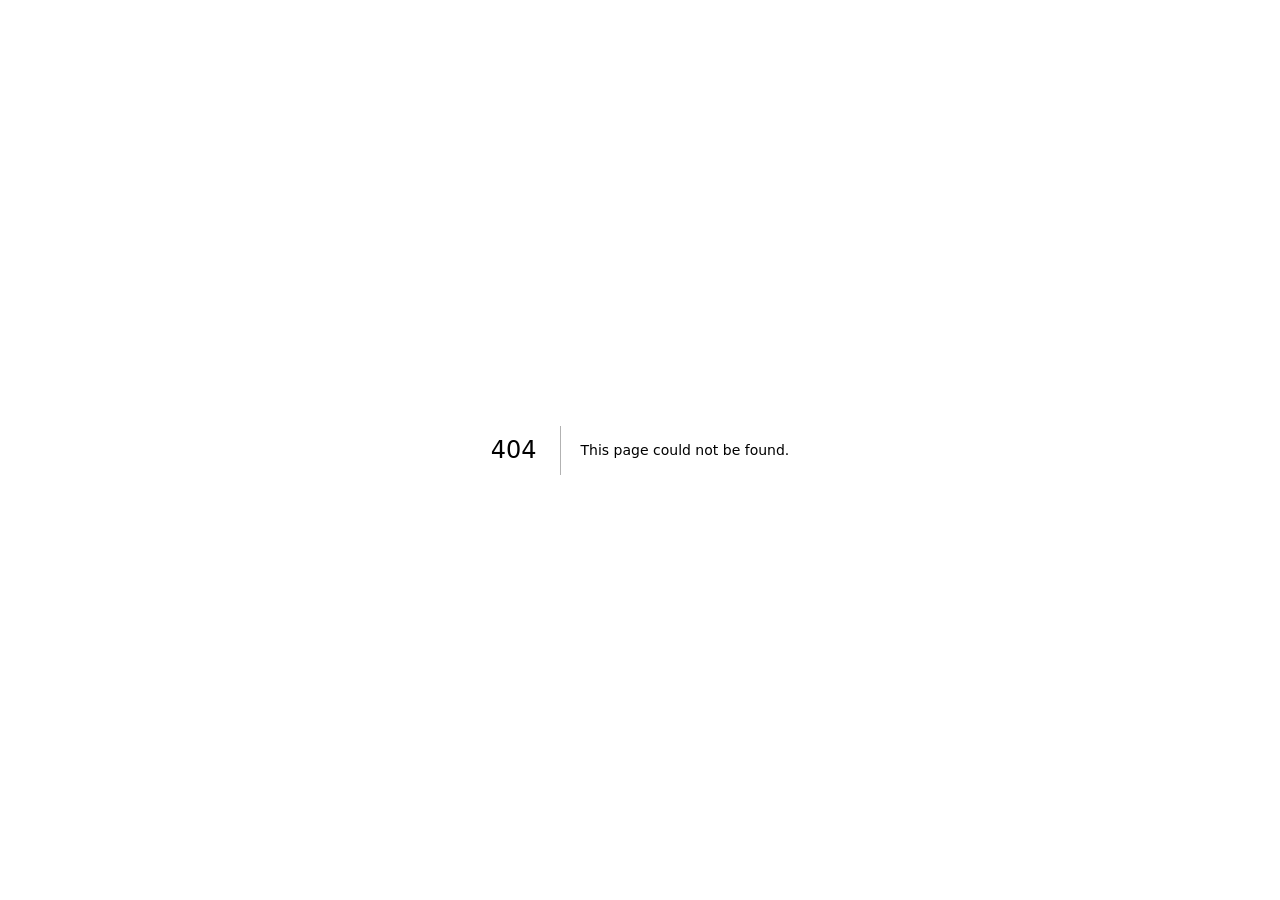
==== 404/index.html @ 146db7af "Update with latest local files" ====
<!DOCTYPE html><html lang="en"><head><meta charSet="utf-8"/><meta name="viewport" content="width=device-width, initial-scale=1"/><link rel="stylesheet" href="/Stremfigement/_next/static/css/5fe85c0b5ccdfb42.css" data-precedence="next"/><link rel="preload" as="script" fetchPriority="low" href="/Stremfigement/_next/static/chunks/webpack-3ef606d8f237e455.js"/><script src="/Stremfigement/_next/static/chunks/fd9d1056-53513055ec5194f6.js" async=""></script><script src="/Stremfigement/_next/static/chunks/117-e50ba868e0d6eaf2.js" async=""></script><script src="/Stremfigement/_next/static/chunks/main-app-dc619c10cba4a903.js" async=""></script><meta name="robots" content="noindex"/><title>404: This page could not be found.</title><title>Stremfigement - Stremio Configurator</title><meta name="description" content="Simplified Stremio addon configurator for Real-Debrid users"/><script src="/Stremfigement/_next/static/chunks/polyfills-42372ed130431b0a.js" noModule=""></script></head><body><div style="font-family:system-ui,&quot;Segoe UI&quot;,Roboto,Helvetica,Arial,sans-serif,&quot;Apple Color Emoji&quot;,&quot;Segoe UI Emoji&quot;;height:100vh;text-align:center;display:flex;flex-direction:column;align-items:center;justify-content:center"><div><style>body{color:#000;background:#fff;margin:0}.next-error-h1{border-right:1px solid rgba(0,0,0,.3)}@media (prefers-color-scheme:dark){body{color:#fff;background:#000}.next-error-h1{border-right:1px solid rgba(255,255,255,.3)}}</style><h1 class="next-error-h1" style="display:inline-block;margin:0 20px 0 0;padding:0 23px 0 0;font-size:24px;font-weight:500;vertical-align:top;line-height:49px">404</h1><div style="display:inline-block"><h2 style="font-size:14px;font-weight:400;line-height:49px;margin:0">This page could not be found.</h2></div></div></div><script src="/Stremfigement/_next/static/chunks/webpack-3ef606d8f237e455.js" async=""></script><script>(self.__next_f=self.__next_f||[]).push([0]);self.__next_f.push([2,null])</script><script>self.__next_f.push([1,"1:HL[\"/Stremfigement/_next/static/css/5fe85c0b5ccdfb42.css\",\"style\"]\n"])</script><script>self.__next_f.push([1,"2:I[2846,[],\"\"]\n4:I[4707,[],\"\"]\n5:I[6423,[],\"\"]\nb:I[1060,[],\"\"]\n6:{\"fontFamily\":\"system-ui,\\\"Segoe UI\\\",Roboto,Helvetica,Arial,sans-serif,\\\"Apple Color Emoji\\\",\\\"Segoe UI Emoji\\\"\",\"height\":\"100vh\",\"textAlign\":\"center\",\"display\":\"flex\",\"flexDirection\":\"column\",\"alignItems\":\"center\",\"justifyContent\":\"center\"}\n7:{\"display\":\"inline-block\",\"margin\":\"0 20px 0 0\",\"padding\":\"0 23px 0 0\",\"fontSize\":24,\"fontWeight\":500,\"verticalAlign\":\"top\",\"lineHeight\":\"49px\"}\n8:{\"display\":\"inline-block\"}\n9:{\"fontSize\":14,\"fontWeight\":400,\"lineHeight\":\"49px\",\"margin\":0}\nc:[]\n"])</script><script>self.__next_f.push([1,"0:[\"$\",\"$L2\",null,{\"buildId\":\"l8xZJnKHfRcDU-3dOs-cS\",\"assetPrefix\":\"/Stremfigement\",\"urlParts\":[\"\",\"_not-found\",\"\"],\"initialTree\":[\"\",{\"children\":[\"/_not-found\",{\"children\":[\"__PAGE__\",{}]}]},\"$undefined\",\"$undefined\",true],\"initialSeedData\":[\"\",{\"children\":[\"/_not-found\",{\"children\":[\"__PAGE__\",{},[[\"$L3\",[[\"$\",\"title\",null,{\"children\":\"404: This page could not be found.\"}],[\"$\",\"div\",null,{\"style\":{\"fontFamily\":\"system-ui,\\\"Segoe UI\\\",Roboto,Helvetica,Arial,sans-serif,\\\"Apple Color Emoji\\\",\\\"Segoe UI Emoji\\\"\",\"height\":\"100vh\",\"textAlign\":\"center\",\"display\":\"flex\",\"flexDirection\":\"column\",\"alignItems\":\"center\",\"justifyContent\":\"center\"},\"children\":[\"$\",\"div\",null,{\"children\":[[\"$\",\"style\",null,{\"dangerouslySetInnerHTML\":{\"__html\":\"body{color:#000;background:#fff;margin:0}.next-error-h1{border-right:1px solid rgba(0,0,0,.3)}@media (prefers-color-scheme:dark){body{color:#fff;background:#000}.next-error-h1{border-right:1px solid rgba(255,255,255,.3)}}\"}}],[\"$\",\"h1\",null,{\"className\":\"next-error-h1\",\"style\":{\"display\":\"inline-block\",\"margin\":\"0 20px 0 0\",\"padding\":\"0 23px 0 0\",\"fontSize\":24,\"fontWeight\":500,\"verticalAlign\":\"top\",\"lineHeight\":\"49px\"},\"children\":\"404\"}],[\"$\",\"div\",null,{\"style\":{\"display\":\"inline-block\"},\"children\":[\"$\",\"h2\",null,{\"style\":{\"fontSize\":14,\"fontWeight\":400,\"lineHeight\":\"49px\",\"margin\":0},\"children\":\"This page could not be found.\"}]}]]}]}]],null],null],null]},[null,[\"$\",\"$L4\",null,{\"parallelRouterKey\":\"children\",\"segmentPath\":[\"children\",\"/_not-found\",\"children\"],\"error\":\"$undefined\",\"errorStyles\":\"$undefined\",\"errorScripts\":\"$undefined\",\"template\":[\"$\",\"$L5\",null,{}],\"templateStyles\":\"$undefined\",\"templateScripts\":\"$undefined\",\"notFound\":\"$undefined\",\"notFoundStyles\":\"$undefined\"}]],null]},[[[[\"$\",\"link\",\"0\",{\"rel\":\"stylesheet\",\"href\":\"/Stremfigement/_next/static/css/5fe85c0b5ccdfb42.css\",\"precedence\":\"next\",\"crossOrigin\":\"$undefined\"}]],[\"$\",\"html\",null,{\"lang\":\"en\",\"children\":[\"$\",\"body\",null,{\"children\":[\"$\",\"$L4\",null,{\"parallelRouterKey\":\"children\",\"segmentPath\":[\"children\"],\"error\":\"$undefined\",\"errorStyles\":\"$undefined\",\"errorScripts\":\"$undefined\",\"template\":[\"$\",\"$L5\",null,{}],\"templateStyles\":\"$undefined\",\"templateScripts\":\"$undefined\",\"notFound\":[[\"$\",\"title\",null,{\"children\":\"404: This page could not be found.\"}],[\"$\",\"div\",null,{\"style\":\"$6\",\"children\":[\"$\",\"div\",null,{\"children\":[[\"$\",\"style\",null,{\"dangerouslySetInnerHTML\":{\"__html\":\"body{color:#000;background:#fff;margin:0}.next-error-h1{border-right:1px solid rgba(0,0,0,.3)}@media (prefers-color-scheme:dark){body{color:#fff;background:#000}.next-error-h1{border-right:1px solid rgba(255,255,255,.3)}}\"}}],[\"$\",\"h1\",null,{\"className\":\"next-error-h1\",\"style\":\"$7\",\"children\":\"404\"}],[\"$\",\"div\",null,{\"style\":\"$8\",\"children\":[\"$\",\"h2\",null,{\"style\":\"$9\",\"children\":\"This page could not be found.\"}]}]]}]}]],\"notFoundStyles\":[]}]}]}]],null],null],\"couldBeIntercepted\":false,\"initialHead\":[[\"$\",\"meta\",null,{\"name\":\"robots\",\"content\":\"noindex\"}],\"$La\"],\"globalErrorComponent\":\"$b\",\"missingSlots\":\"$Wc\"}]\n"])</script><script>self.__next_f.push([1,"a:[[\"$\",\"meta\",\"0\",{\"name\":\"viewport\",\"content\":\"width=device-width, initial-scale=1\"}],[\"$\",\"meta\",\"1\",{\"charSet\":\"utf-8\"}],[\"$\",\"title\",\"2\",{\"children\":\"Stremfigement - Stremio Configurator\"}],[\"$\",\"meta\",\"3\",{\"name\":\"description\",\"content\":\"Simplified Stremio addon configurator for Real-Debrid users\"}]]\n3:null\n"])</script></body></html>
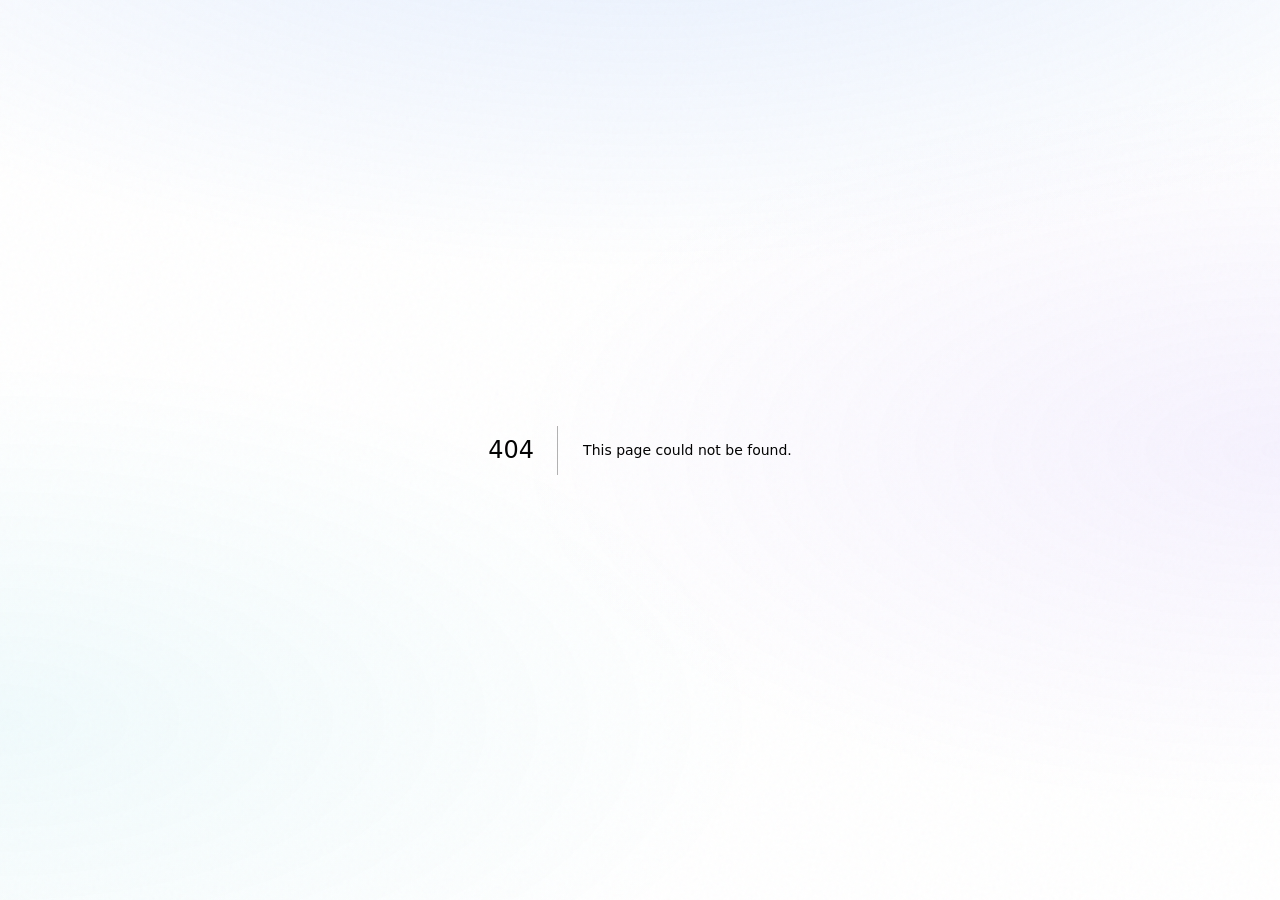
==== commit 3f0343e4: "Fix HTML encoding in 404 error page" ====
--- a/404/index.html
+++ b/404/index.html
@@ -1 +1,98 @@
-<!DOCTYPE html><html lang="en"><head><meta charSet="utf-8"/><meta name="viewport" content="width=device-width, initial-scale=1"/><link rel="stylesheet" href="/Stremfigement/_next/static/css/5fe85c0b5ccdfb42.css" data-precedence="next"/><link rel="preload" as="script" fetchPriority="low" href="/Stremfigement/_next/static/chunks/webpack-3ef606d8f237e455.js"/><script src="/Stremfigement/_next/static/chunks/fd9d1056-53513055ec5194f6.js" async=""></script><script src="/Stremfigement/_next/static/chunks/117-e50ba868e0d6eaf2.js" async=""></script><script src="/Stremfigement/_next/static/chunks/main-app-dc619c10cba4a903.js" async=""></script><meta name="robots" content="noindex"/><title>404: This page could not be found.</title><title>Stremfigement - Stremio Configurator</title><meta name="description" content="Simplified Stremio addon configurator for Real-Debrid users"/><script src="/Stremfigement/_next/static/chunks/polyfills-42372ed130431b0a.js" noModule=""></script></head><body><div style="font-family:system-ui,&quot;Segoe UI&quot;,Roboto,Helvetica,Arial,sans-serif,&quot;Apple Color Emoji&quot;,&quot;Segoe UI Emoji&quot;;height:100vh;text-align:center;display:flex;flex-direction:column;align-items:center;justify-content:center"><div><style>body{color:#000;background:#fff;margin:0}.next-error-h1{border-right:1px solid rgba(0,0,0,.3)}@media (prefers-color-scheme:dark){body{color:#fff;background:#000}.next-error-h1{border-right:1px solid rgba(255,255,255,.3)}}</style><h1 class="next-error-h1" style="display:inline-block;margin:0 20px 0 0;padding:0 23px 0 0;font-size:24px;font-weight:500;vertical-align:top;line-height:49px">404</h1><div style="display:inline-block"><h2 style="font-size:14px;font-weight:400;line-height:49px;margin:0">This page could not be found.</h2></div></div></div><script src="/Stremfigement/_next/static/chunks/webpack-3ef606d8f237e455.js" async=""></script><script>(self.__next_f=self.__next_f||[]).push([0]);self.__next_f.push([2,null])</script><script>self.__next_f.push([1,"1:HL[\"/Stremfigement/_next/static/css/5fe85c0b5ccdfb42.css\",\"style\"]\n"])</script><script>self.__next_f.push([1,"2:I[2846,[],\"\"]\n4:I[4707,[],\"\"]\n5:I[6423,[],\"\"]\nb:I[1060,[],\"\"]\n6:{\"fontFamily\":\"system-ui,\\\"Segoe UI\\\",Roboto,Helvetica,Arial,sans-serif,\\\"Apple Color Emoji\\\",\\\"Segoe UI Emoji\\\"\",\"height\":\"100vh\",\"textAlign\":\"center\",\"display\":\"flex\",\"flexDirection\":\"column\",\"alignItems\":\"center\",\"justifyContent\":\"center\"}\n7:{\"display\":\"inline-block\",\"margin\":\"0 20px 0 0\",\"padding\":\"0 23px 0 0\",\"fontSize\":24,\"fontWeight\":500,\"verticalAlign\":\"top\",\"lineHeight\":\"49px\"}\n8:{\"display\":\"inline-block\"}\n9:{\"fontSize\":14,\"fontWeight\":400,\"lineHeight\":\"49px\",\"margin\":0}\nc:[]\n"])</script><script>self.__next_f.push([1,"0:[\"$\",\"$L2\",null,{\"buildId\":\"l8xZJnKHfRcDU-3dOs-cS\",\"assetPrefix\":\"/Stremfigement\",\"urlParts\":[\"\",\"_not-found\",\"\"],\"initialTree\":[\"\",{\"children\":[\"/_not-found\",{\"children\":[\"__PAGE__\",{}]}]},\"$undefined\",\"$undefined\",true],\"initialSeedData\":[\"\",{\"children\":[\"/_not-found\",{\"children\":[\"__PAGE__\",{},[[\"$L3\",[[\"$\",\"title\",null,{\"children\":\"404: This page could not be found.\"}],[\"$\",\"div\",null,{\"style\":{\"fontFamily\":\"system-ui,\\\"Segoe UI\\\",Roboto,Helvetica,Arial,sans-serif,\\\"Apple Color Emoji\\\",\\\"Segoe UI Emoji\\\"\",\"height\":\"100vh\",\"textAlign\":\"center\",\"display\":\"flex\",\"flexDirection\":\"column\",\"alignItems\":\"center\",\"justifyContent\":\"center\"},\"children\":[\"$\",\"div\",null,{\"children\":[[\"$\",\"style\",null,{\"dangerouslySetInnerHTML\":{\"__html\":\"body{color:#000;background:#fff;margin:0}.next-error-h1{border-right:1px solid rgba(0,0,0,.3)}@media (prefers-color-scheme:dark){body{color:#fff;background:#000}.next-error-h1{border-right:1px solid rgba(255,255,255,.3)}}\"}}],[\"$\",\"h1\",null,{\"className\":\"next-error-h1\",\"style\":{\"display\":\"inline-block\",\"margin\":\"0 20px 0 0\",\"padding\":\"0 23px 0 0\",\"fontSize\":24,\"fontWeight\":500,\"verticalAlign\":\"top\",\"lineHeight\":\"49px\"},\"children\":\"404\"}],[\"$\",\"div\",null,{\"style\":{\"display\":\"inline-block\"},\"children\":[\"$\",\"h2\",null,{\"style\":{\"fontSize\":14,\"fontWeight\":400,\"lineHeight\":\"49px\",\"margin\":0},\"children\":\"This page could not be found.\"}]}]]}]}]],null],null],null]},[null,[\"$\",\"$L4\",null,{\"parallelRouterKey\":\"children\",\"segmentPath\":[\"children\",\"/_not-found\",\"children\"],\"error\":\"$undefined\",\"errorStyles\":\"$undefined\",\"errorScripts\":\"$undefined\",\"template\":[\"$\",\"$L5\",null,{}],\"templateStyles\":\"$undefined\",\"templateScripts\":\"$undefined\",\"notFound\":\"$undefined\",\"notFoundStyles\":\"$undefined\"}]],null]},[[[[\"$\",\"link\",\"0\",{\"rel\":\"stylesheet\",\"href\":\"/Stremfigement/_next/static/css/5fe85c0b5ccdfb42.css\",\"precedence\":\"next\",\"crossOrigin\":\"$undefined\"}]],[\"$\",\"html\",null,{\"lang\":\"en\",\"children\":[\"$\",\"body\",null,{\"children\":[\"$\",\"$L4\",null,{\"parallelRouterKey\":\"children\",\"segmentPath\":[\"children\"],\"error\":\"$undefined\",\"errorStyles\":\"$undefined\",\"errorScripts\":\"$undefined\",\"template\":[\"$\",\"$L5\",null,{}],\"templateStyles\":\"$undefined\",\"templateScripts\":\"$undefined\",\"notFound\":[[\"$\",\"title\",null,{\"children\":\"404: This page could not be found.\"}],[\"$\",\"div\",null,{\"style\":\"$6\",\"children\":[\"$\",\"div\",null,{\"children\":[[\"$\",\"style\",null,{\"dangerouslySetInnerHTML\":{\"__html\":\"body{color:#000;background:#fff;margin:0}.next-error-h1{border-right:1px solid rgba(0,0,0,.3)}@media (prefers-color-scheme:dark){body{color:#fff;background:#000}.next-error-h1{border-right:1px solid rgba(255,255,255,.3)}}\"}}],[\"$\",\"h1\",null,{\"className\":\"next-error-h1\",\"style\":\"$7\",\"children\":\"404\"}],[\"$\",\"div\",null,{\"style\":\"$8\",\"children\":[\"$\",\"h2\",null,{\"style\":\"$9\",\"children\":\"This page could not be found.\"}]}]]}]}]],\"notFoundStyles\":[]}]}]}]],null],null],\"couldBeIntercepted\":false,\"initialHead\":[[\"$\",\"meta\",null,{\"name\":\"robots\",\"content\":\"noindex\"}],\"$La\"],\"globalErrorComponent\":\"$b\",\"missingSlots\":\"$Wc\"}]\n"])</script><script>self.__next_f.push([1,"a:[[\"$\",\"meta\",\"0\",{\"name\":\"viewport\",\"content\":\"width=device-width, initial-scale=1\"}],[\"$\",\"meta\",\"1\",{\"charSet\":\"utf-8\"}],[\"$\",\"title\",\"2\",{\"children\":\"Stremfigement - Stremio Configurator\"}],[\"$\",\"meta\",\"3\",{\"name\":\"description\",\"content\":\"Simplified Stremio addon configurator for Real-Debrid users\"}]]\n3:null\n"])</script></body></html>+<!doctype html>
+<html lang="en">
+    <head>
+        <meta charset="utf-8" />
+        <meta name="viewport" content="width=device-width, initial-scale=1" />
+        <link rel="stylesheet" href="/_next/static/css/5fe85c0b5ccdfb42.css" data-precedence="next" />
+        <link rel="preload" as="script" fetchpriority="low" href="/_next/static/chunks/webpack-3ef606d8f237e455.js" />
+        <script src="/_next/static/chunks/fd9d1056-53513055ec5194f6.js" async=""></script>
+        <script src="/_next/static/chunks/117-e50ba868e0d6eaf2.js" async=""></script>
+        <script src="/_next/static/chunks/main-app-dc619c10cba4a903.js" async=""></script>
+        <meta name="robots" content="noindex" />
+        <title>404: This page could not be found.</title>
+        <title>Stremfigement - Stremio Configurator</title>
+        <meta name="description" content="Simplified Stremio addon configurator for Real-Debrid users" />
+        <script src="/_next/static/chunks/polyfills-42372ed130431b0a.js" nomodule=""></script>
+    </head>
+    <body>
+        <div
+            style="
+                font-family: system-ui, &quot;Segoe UI&quot;, Roboto, Helvetica, Arial, sans-serif,
+                    &quot;Apple Color Emoji&quot;, &quot;Segoe UI Emoji&quot;;
+                height: 100vh;
+                text-align: center;
+                display: flex;
+                flex-direction: column;
+                align-items: center;
+                justify-content: center;
+            "
+        >
+            <div>
+                <style>
+                    body {
+                        color: #000;
+                        background: #fff;
+                        margin: 0;
+                    }
+                    .next-error-h1 {
+                        border-right: 1px solid rgba(0, 0, 0, 0.3);
+                    }
+                    @media (prefers-color-scheme: dark) {
+                        body {
+                            color: #fff;
+                            background: #000;
+                        }
+                        .next-error-h1 {
+                            border-right: 1px solid rgba(255, 255, 255, 0.3);
+                        }
+                    }
+                </style>
+                <h1
+                    class="next-error-h1"
+                    style="
+                        display: inline-block;
+                        margin: 0 20px 0 0;
+                        padding: 0 23px 0 0;
+                        font-size: 24px;
+                        font-weight: 500;
+                        vertical-align: top;
+                        line-height: 49px;
+                    "
+                >
+                    404
+                </h1>
+                <div style="display: inline-block">
+                    <h2 style="font-size: 14px; font-weight: 400; line-height: 49px; margin: 0">
+                        This page could not be found.
+                    </h2>
+                </div>
+            </div>
+        </div>
+        <script src="/_next/static/chunks/webpack-3ef606d8f237e455.js" async=""></script>
+        <script>
+            (self.__next_f = self.__next_f || []).push([0]);
+            self.__next_f.push([2, null]);
+        </script>
+        <script>
+            self.__next_f.push([1, '1:HL["/_next/static/css/5fe85c0b5ccdfb42.css","style"]\n']);
+        </script>
+        <script>
+            self.__next_f.push([
+                1,
+                '2:I[2846,[],""]\n4:I[4707,[],""]\n5:I[6423,[],""]\nb:I[1060,[],""]\n6:{"fontFamily":"system-ui,\\"Segoe UI\\",Roboto,Helvetica,Arial,sans-serif,\\"Apple Color Emoji\\",\\"Segoe UI Emoji\\"","height":"100vh","textAlign":"center","display":"flex","flexDirection":"column","alignItems":"center","justifyContent":"center"}\n7:{"display":"inline-block","margin":"0 20px 0 0","padding":"0 23px 0 0","fontSize":24,"fontWeight":500,"verticalAlign":"top","lineHeight":"49px"}\n8:{"display":"inline-block"}\n9:{"fontSize":14,"fontWeight":400,"lineHeight":"49px","margin":0}\nc:[]\n',
+            ]);
+        </script>
+        <script>
+            self.__next_f.push([
+                1,
+                '0:["$","$L2",null,{"buildId":"l8xZJnKHfRcDU-3dOs-cS","assetPrefix":"","urlParts":["","_not-found",""],"initialTree":["",{"children":["/_not-found",{"children":["__PAGE__",{}]}]},"$undefined","$undefined",true],"initialSeedData":["",{"children":["/_not-found",{"children":["__PAGE__",{},[["$L3",[["$","title",null,{"children":"404: This page could not be found."}],["$","div",null,{"style":{"fontFamily":"system-ui,\\"Segoe UI\\",Roboto,Helvetica,Arial,sans-serif,\\"Apple Color Emoji\\",\\"Segoe UI Emoji\\"","height":"100vh","textAlign":"center","display":"flex","flexDirection":"column","alignItems":"center","justifyContent":"center"},"children":["$","div",null,{"children":[["$","style",null,{"dangerouslySetInnerHTML":{"__html":"body{color:#000;background:#fff;margin:0}.next-error-h1{border-right:1px solid rgba(0,0,0,.3)}@media (prefers-color-scheme:dark){body{color:#fff;background:#000}.next-error-h1{border-right:1px solid rgba(255,255,255,.3)}}"}}],["$","h1",null,{"className":"next-error-h1","style":{"display":"inline-block","margin":"0 20px 0 0","padding":"0 23px 0 0","fontSize":24,"fontWeight":500,"verticalAlign":"top","lineHeight":"49px"},"children":"404"}],["$","div",null,{"style":{"display":"inline-block"},"children":["$","h2",null,{"style":{"fontSize":14,"fontWeight":400,"lineHeight":"49px","margin":0},"children":"This page could not be found."}]}]]}]}]],null],null],null]},[null,["$","$L4",null,{"parallelRouterKey":"children","segmentPath":["children","/_not-found","children"],"error":"$undefined","errorStyles":"$undefined","errorScripts":"$undefined","template":["$","$L5",null,{}],"templateStyles":"$undefined","templateScripts":"$undefined","notFound":"$undefined","notFoundStyles":"$undefined"}]],null]},[[[["$","link","0",{"rel":"stylesheet","href":"/_next/static/css/5fe85c0b5ccdfb42.css","precedence":"next","crossOrigin":"$undefined"}]],["$","html",null,{"lang":"en","children":["$","body",null,{"children":["$","$L4",null,{"parallelRouterKey":"children","segmentPath":["children"],"error":"$undefined","errorStyles":"$undefined","errorScripts":"$undefined","template":["$","$L5",null,{}],"templateStyles":"$undefined","templateScripts":"$undefined","notFound":[["$","title",null,{"children":"404: This page could not be found."}],["$","div",null,{"style":"$6","children":["$","div",null,{"children":[["$","style",null,{"dangerouslySetInnerHTML":{"__html":"body{color:#000;background:#fff;margin:0}.next-error-h1{border-right:1px solid rgba(0,0,0,.3)}@media (prefers-color-scheme:dark){body{color:#fff;background:#000}.next-error-h1{border-right:1px solid rgba(255,255,255,.3)}}"}}],["$","h1",null,{"className":"next-error-h1","style":"$7","children":"404"}],["$","div",null,{"style":"$8","children":["$","h2",null,{"style":"$9","children":"This page could not be found."}]}]]}]}]],"notFoundStyles":[]}]}]}]],null],null],"couldBeIntercepted":false,"initialHead":[["$","meta",null,{"name":"robots","content":"noindex"}],"$La"],"globalErrorComponent":"$b","missingSlots":"$Wc"}]\n',
+            ]);
+        </script>
+        <script>
+            self.__next_f.push([
+                1,
+                'a:[["$","meta","0",{"name":"viewport","content":"width=device-width, initial-scale=1"}],["$","meta","1",{"charSet":"utf-8"}],["$","title","2",{"children":"Stremfigement - Stremio Configurator"}],["$","meta","3",{"name":"description","content":"Simplified Stremio addon configurator for Real-Debrid users"}]]\n3:null\n',
+            ]);
+        </script>
+    </body>
+</html>
--- a/_next/static/css/5fe85c0b5ccdfb42.css
+++ b/_next/static/css/5fe85c0b5ccdfb42.css
@@ -0,0 +1,5 @@
+@import url("https://fonts.googleapis.com/css2?family=Outfit:wght@300;400;500;600;700&family=JetBrains+Mono:wght@400;500&display=swap");*,:after,:before{--tw-border-spacing-x:0;--tw-border-spacing-y:0;--tw-translate-x:0;--tw-translate-y:0;--tw-rotate:0;--tw-skew-x:0;--tw-skew-y:0;--tw-scale-x:1;--tw-scale-y:1;--tw-pan-x: ;--tw-pan-y: ;--tw-pinch-zoom: ;--tw-scroll-snap-strictness:proximity;--tw-gradient-from-position: ;--tw-gradient-via-position: ;--tw-gradient-to-position: ;--tw-ordinal: ;--tw-slashed-zero: ;--tw-numeric-figure: ;--tw-numeric-spacing: ;--tw-numeric-fraction: ;--tw-ring-inset: ;--tw-ring-offset-width:0px;--tw-ring-offset-color:#fff;--tw-ring-color:rgba(59,130,246,.5);--tw-ring-offset-shadow:0 0 #0000;--tw-ring-shadow:0 0 #0000;--tw-shadow:0 0 #0000;--tw-shadow-colored:0 0 #0000;--tw-blur: ;--tw-brightness: ;--tw-contrast: ;--tw-grayscale: ;--tw-hue-rotate: ;--tw-invert: ;--tw-saturate: ;--tw-sepia: ;--tw-drop-shadow: ;--tw-backdrop-blur: ;--tw-backdrop-brightness: ;--tw-backdrop-contrast: ;--tw-backdrop-grayscale: ;--tw-backdrop-hue-rotate: ;--tw-backdrop-invert: ;--tw-backdrop-opacity: ;--tw-backdrop-saturate: ;--tw-backdrop-sepia: ;--tw-contain-size: ;--tw-contain-layout: ;--tw-contain-paint: ;--tw-contain-style: }::backdrop{--tw-border-spacing-x:0;--tw-border-spacing-y:0;--tw-translate-x:0;--tw-translate-y:0;--tw-rotate:0;--tw-skew-x:0;--tw-skew-y:0;--tw-scale-x:1;--tw-scale-y:1;--tw-pan-x: ;--tw-pan-y: ;--tw-pinch-zoom: ;--tw-scroll-snap-strictness:proximity;--tw-gradient-from-position: ;--tw-gradient-via-position: ;--tw-gradient-to-position: ;--tw-ordinal: ;--tw-slashed-zero: ;--tw-numeric-figure: ;--tw-numeric-spacing: ;--tw-numeric-fraction: ;--tw-ring-inset: ;--tw-ring-offset-width:0px;--tw-ring-offset-color:#fff;--tw-ring-color:rgba(59,130,246,.5);--tw-ring-offset-shadow:0 0 #0000;--tw-ring-shadow:0 0 #0000;--tw-shadow:0 0 #0000;--tw-shadow-colored:0 0 #0000;--tw-blur: ;--tw-brightness: ;--tw-contrast: ;--tw-grayscale: ;--tw-hue-rotate: ;--tw-invert: ;--tw-saturate: ;--tw-sepia: ;--tw-drop-shadow: ;--tw-backdrop-blur: ;--tw-backdrop-brightness: ;--tw-backdrop-contrast: ;--tw-backdrop-grayscale: ;--tw-backdrop-hue-rotate: ;--tw-backdrop-invert: ;--tw-backdrop-opacity: ;--tw-backdrop-saturate: ;--tw-backdrop-sepia: ;--tw-contain-size: ;--tw-contain-layout: ;--tw-contain-paint: ;--tw-contain-style: }
+
+/*
+! tailwindcss v3.4.19 | MIT License | https://tailwindcss.com
+*/*,:after,:before{box-sizing:border-box;border:0 solid #e5e7eb}:after,:before{--tw-content:""}:host,html{line-height:1.5;-webkit-text-size-adjust:100%;-moz-tab-size:4;-o-tab-size:4;tab-size:4;font-family:Outfit,-apple-system,BlinkMacSystemFont,sans-serif;font-feature-settings:normal;font-variation-settings:normal;-webkit-tap-highlight-color:transparent}body{margin:0;line-height:inherit}hr{height:0;color:inherit;border-top-width:1px}abbr:where([title]){-webkit-text-decoration:underline dotted;text-decoration:underline dotted}h1,h2,h3,h4,h5,h6{font-size:inherit;font-weight:inherit}a{color:inherit;text-decoration:inherit}b,strong{font-weight:bolder}code,kbd,pre,samp{font-family:JetBrains Mono,monospace;font-feature-settings:normal;font-variation-settings:normal;font-size:1em}small{font-size:80%}sub,sup{font-size:75%;line-height:0;position:relative;vertical-align:baseline}sub{bottom:-.25em}sup{top:-.5em}table{text-indent:0;border-color:inherit;border-collapse:collapse}button,input,optgroup,select,textarea{font-family:inherit;font-feature-settings:inherit;font-variation-settings:inherit;font-size:100%;font-weight:inherit;line-height:inherit;letter-spacing:inherit;color:inherit;margin:0;padding:0}button,select{text-transform:none}button,input:where([type=button]),input:where([type=reset]),input:where([type=submit]){-webkit-appearance:button;background-color:transparent;background-image:none}:-moz-focusring{outline:auto}:-moz-ui-invalid{box-shadow:none}progress{vertical-align:baseline}::-webkit-inner-spin-button,::-webkit-outer-spin-button{height:auto}[type=search]{-webkit-appearance:textfield;outline-offset:-2px}::-webkit-search-decoration{-webkit-appearance:none}::-webkit-file-upload-button{-webkit-appearance:button;font:inherit}summary{display:list-item}blockquote,dd,dl,figure,h1,h2,h3,h4,h5,h6,hr,p,pre{margin:0}fieldset{margin:0}fieldset,legend{padding:0}menu,ol,ul{list-style:none;margin:0;padding:0}dialog{padding:0}textarea{resize:vertical}input::-moz-placeholder,textarea::-moz-placeholder{opacity:1;color:#9ca3af}input::placeholder,textarea::placeholder{opacity:1;color:#9ca3af}[role=button],button{cursor:pointer}:disabled{cursor:default}audio,canvas,embed,iframe,img,object,svg,video{display:block;vertical-align:middle}img,video{max-width:100%;height:auto}[hidden]:where(:not([hidden=until-found])){display:none}.fixed{position:fixed}.absolute{position:absolute}.relative{position:relative}.sticky{position:sticky}.inset-0{inset:0}.left-1{left:.25rem}.left-6{left:1.5rem}.right-0{right:0}.right-\[384px\]{right:384px}.top-0{top:0}.top-1{top:.25rem}.top-1\/2{top:50%}.z-30{z-index:30}.z-40{z-index:40}.z-50{z-index:50}.mx-auto{margin-left:auto;margin-right:auto}.mb-1{margin-bottom:.25rem}.mb-2{margin-bottom:.5rem}.mb-3{margin-bottom:.75rem}.mb-4{margin-bottom:1rem}.mb-5{margin-bottom:1.25rem}.mt-0{margin-top:0}.mt-0\.5{margin-top:.125rem}.mt-1\.5{margin-top:.375rem}.mt-4{margin-top:1rem}.block{display:block}.flex{display:flex}.inline-flex{display:inline-flex}.grid{display:grid}.h-0{height:0}.h-10{height:2.5rem}.h-2{height:.5rem}.h-3{height:.75rem}.h-3\.5{height:.875rem}.h-4{height:1rem}.h-5{height:1.25rem}.h-6{height:1.5rem}.h-7{height:1.75rem}.h-8{height:2rem}.h-full{height:100%}.min-h-screen{min-height:100vh}.w-10{width:2.5rem}.w-12{width:3rem}.w-2{width:.5rem}.w-3{width:.75rem}.w-3\.5{width:.875rem}.w-4{width:1rem}.w-5{width:1.25rem}.w-6{width:1.5rem}.w-8{width:2rem}.w-96{width:24rem}.w-full{width:100%}.min-w-0{min-width:0}.max-w-4xl{max-width:56rem}.flex-1{flex:1 1 0%}.flex-shrink-0{flex-shrink:0}.-translate-y-1\/2{--tw-translate-y:-50%}.-translate-y-1\/2,.translate-x-0{transform:translate(var(--tw-translate-x),var(--tw-translate-y)) rotate(var(--tw-rotate)) skewX(var(--tw-skew-x)) skewY(var(--tw-skew-y)) scaleX(var(--tw-scale-x)) scaleY(var(--tw-scale-y))}.translate-x-0{--tw-translate-x:0px}.translate-x-full{--tw-translate-x:100%}.rotate-180,.translate-x-full{transform:translate(var(--tw-translate-x),var(--tw-translate-y)) rotate(var(--tw-rotate)) skewX(var(--tw-skew-x)) skewY(var(--tw-skew-y)) scaleX(var(--tw-scale-x)) scaleY(var(--tw-scale-y))}.rotate-180{--tw-rotate:180deg}.scale-\[1\.02\]{--tw-scale-x:1.02;--tw-scale-y:1.02}.scale-\[1\.02\],.transform{transform:translate(var(--tw-translate-x),var(--tw-translate-y)) rotate(var(--tw-rotate)) skewX(var(--tw-skew-x)) skewY(var(--tw-skew-y)) scaleX(var(--tw-scale-x)) scaleY(var(--tw-scale-y))}.animate-fade-in{animation:fadeSlideIn .5s ease-out forwards}@keyframes pulse{50%{opacity:.5}}.animate-pulse{animation:pulse 2s cubic-bezier(.4,0,.6,1) infinite}.cursor-grab{cursor:grab}.cursor-pointer{cursor:pointer}.grid-cols-1{grid-template-columns:repeat(1,minmax(0,1fr))}.grid-cols-2{grid-template-columns:repeat(2,minmax(0,1fr))}.flex-col{flex-direction:column}.flex-wrap{flex-wrap:wrap}.items-start{align-items:flex-start}.items-center{align-items:center}.justify-center{justify-content:center}.justify-between{justify-content:space-between}.gap-0\.5{gap:.125rem}.gap-1{gap:.25rem}.gap-1\.5{gap:.375rem}.gap-2{gap:.5rem}.gap-3{gap:.75rem}.gap-4{gap:1rem}.space-y-2>:not([hidden])~:not([hidden]){--tw-space-y-reverse:0;margin-top:calc(.5rem * calc(1 - var(--tw-space-y-reverse)));margin-bottom:calc(.5rem * var(--tw-space-y-reverse))}.space-y-3>:not([hidden])~:not([hidden]){--tw-space-y-reverse:0;margin-top:calc(.75rem * calc(1 - var(--tw-space-y-reverse)));margin-bottom:calc(.75rem * var(--tw-space-y-reverse))}.space-y-4>:not([hidden])~:not([hidden]){--tw-space-y-reverse:0;margin-top:calc(1rem * calc(1 - var(--tw-space-y-reverse)));margin-bottom:calc(1rem * var(--tw-space-y-reverse))}.space-y-5>:not([hidden])~:not([hidden]){--tw-space-y-reverse:0;margin-top:calc(1.25rem * calc(1 - var(--tw-space-y-reverse)));margin-bottom:calc(1.25rem * var(--tw-space-y-reverse))}.space-y-6>:not([hidden])~:not([hidden]){--tw-space-y-reverse:0;margin-top:calc(1.5rem * calc(1 - var(--tw-space-y-reverse)));margin-bottom:calc(1.5rem * var(--tw-space-y-reverse))}.overflow-auto{overflow:auto}.overflow-hidden,.truncate{overflow:hidden}.truncate{text-overflow:ellipsis;white-space:nowrap}.whitespace-pre-wrap{white-space:pre-wrap}.break-words{overflow-wrap:break-word}.rounded-2xl{border-radius:1rem}.rounded-full{border-radius:9999px}.rounded-lg{border-radius:.5rem}.rounded-md{border-radius:.375rem}.rounded-xl{border-radius:.75rem}.rounded-l-xl{border-top-left-radius:.75rem;border-bottom-left-radius:.75rem}.border{border-width:1px}.border-2{border-width:2px}.border-b{border-bottom-width:1px}.border-l{border-left-width:1px}.border-r-0{border-right-width:0}.border-t{border-top-width:1px}.border-accent-emerald\/30{border-color:rgba(16,185,129,.3)}.border-amber-500\/30{border-color:rgba(245,158,11,.3)}.border-dark-500{--tw-border-opacity:1;border-color:rgb(71 85 105/var(--tw-border-opacity,1))}.border-dark-600\/50{border-color:rgba(51,65,85,.5)}.border-dark-700\/50{border-color:rgba(30,41,59,.5)}.border-primary-400{--tw-border-opacity:1;border-color:rgb(129 140 248/var(--tw-border-opacity,1))}.border-primary-500\/10{border-color:rgba(99,102,241,.1)}.border-primary-500\/20{border-color:rgba(99,102,241,.2)}.border-primary-500\/30{border-color:rgba(99,102,241,.3)}.border-primary-500\/50{border-color:rgba(99,102,241,.5)}.border-red-500\/30{border-color:rgba(239,68,68,.3)}.border-transparent{border-color:transparent}.bg-accent-emerald{--tw-bg-opacity:1;background-color:rgb(16 185 129/var(--tw-bg-opacity,1))}.bg-accent-emerald\/10{background-color:rgba(16,185,129,.1)}.bg-accent-emerald\/20{background-color:rgba(16,185,129,.2)}.bg-amber-500\/10{background-color:rgba(245,158,11,.1)}.bg-black\/60{background-color:rgba(0,0,0,.6)}.bg-dark-700{--tw-bg-opacity:1;background-color:rgb(30 41 59/var(--tw-bg-opacity,1))}.bg-dark-800\/30{background-color:rgba(15,23,42,.3)}.bg-dark-800\/40{background-color:rgba(15,23,42,.4)}.bg-dark-800\/50{background-color:rgba(15,23,42,.5)}.bg-dark-800\/90{background-color:rgba(15,23,42,.9)}.bg-dark-900\/95{background-color:rgba(10,15,26,.95)}.bg-dark-950\/70{background-color:rgba(8,11,18,.7)}.bg-primary-500{--tw-bg-opacity:1;background-color:rgb(99 102 241/var(--tw-bg-opacity,1))}.bg-primary-500\/10{background-color:rgba(99,102,241,.1)}.bg-primary-500\/20{background-color:rgba(99,102,241,.2)}.bg-primary-600{--tw-bg-opacity:1;background-color:rgb(79 70 229/var(--tw-bg-opacity,1))}.bg-red-500\/10{background-color:rgba(239,68,68,.1)}.bg-white{--tw-bg-opacity:1;background-color:rgb(255 255 255/var(--tw-bg-opacity,1))}.bg-gradient-to-br{background-image:linear-gradient(to bottom right,var(--tw-gradient-stops))}.bg-gradient-to-r{background-image:linear-gradient(to right,var(--tw-gradient-stops))}.from-primary-500{--tw-gradient-from:#6366f1 var(--tw-gradient-from-position);--tw-gradient-to:rgba(99,102,241,0) var(--tw-gradient-to-position);--tw-gradient-stops:var(--tw-gradient-from),var(--tw-gradient-to)}.from-primary-600{--tw-gradient-from:#4f46e5 var(--tw-gradient-from-position);--tw-gradient-to:rgba(79,70,229,0) var(--tw-gradient-to-position);--tw-gradient-stops:var(--tw-gradient-from),var(--tw-gradient-to)}.from-primary-600\/10{--tw-gradient-from:rgba(79,70,229,.1) var(--tw-gradient-from-position);--tw-gradient-to:rgba(79,70,229,0) var(--tw-gradient-to-position);--tw-gradient-stops:var(--tw-gradient-from),var(--tw-gradient-to)}.via-accent-purple\/10{--tw-gradient-to:rgba(139,92,246,0) var(--tw-gradient-to-position);--tw-gradient-stops:var(--tw-gradient-from),rgba(139,92,246,.1) var(--tw-gradient-via-position),var(--tw-gradient-to)}.to-accent-purple{--tw-gradient-to:#8b5cf6 var(--tw-gradient-to-position)}.to-primary-500{--tw-gradient-to:#6366f1 var(--tw-gradient-to-position)}.to-primary-600\/10{--tw-gradient-to:rgba(79,70,229,.1) var(--tw-gradient-to-position)}.p-2{padding:.5rem}.p-3{padding:.75rem}.p-4{padding:1rem}.p-5{padding:1.25rem}.p-6{padding:1.5rem}.px-2{padding-left:.5rem;padding-right:.5rem}.px-2\.5{padding-left:.625rem;padding-right:.625rem}.px-3{padding-left:.75rem;padding-right:.75rem}.px-4{padding-left:1rem;padding-right:1rem}.px-5{padding-left:1.25rem;padding-right:1.25rem}.py-1{padding-top:.25rem;padding-bottom:.25rem}.py-1\.5{padding-top:.375rem;padding-bottom:.375rem}.py-10{padding-top:2.5rem;padding-bottom:2.5rem}.py-2{padding-top:.5rem;padding-bottom:.5rem}.py-3{padding-top:.75rem;padding-bottom:.75rem}.py-3\.5{padding-top:.875rem;padding-bottom:.875rem}.py-4{padding-top:1rem;padding-bottom:1rem}.py-8{padding-top:2rem;padding-bottom:2rem}.pb-3{padding-bottom:.75rem}.pt-0{padding-top:0}.pt-3{padding-top:.75rem}.text-center{text-align:center}.text-base{font-size:1rem;line-height:1.5rem}.text-lg{font-size:1.125rem;line-height:1.75rem}.text-sm{font-size:.875rem;line-height:1.25rem}.text-xl{font-size:1.25rem;line-height:1.75rem}.text-xs{font-size:.75rem;line-height:1rem}.font-bold{font-weight:700}.font-medium{font-weight:500}.font-normal{font-weight:400}.font-semibold{font-weight:600}.uppercase{text-transform:uppercase}.leading-relaxed{line-height:1.625}.tracking-tight{letter-spacing:-.025em}.tracking-wide{letter-spacing:.025em}.tracking-wider{letter-spacing:.05em}.text-accent-emerald{--tw-text-opacity:1;color:rgb(16 185 129/var(--tw-text-opacity,1))}.text-amber-400{--tw-text-opacity:1;color:rgb(251 191 36/var(--tw-text-opacity,1))}.text-dark-300{--tw-text-opacity:1;color:rgb(148 163 184/var(--tw-text-opacity,1))}.text-dark-400{--tw-text-opacity:1;color:rgb(100 116 139/var(--tw-text-opacity,1))}.text-dark-500{--tw-text-opacity:1;color:rgb(71 85 105/var(--tw-text-opacity,1))}.text-dark-600{--tw-text-opacity:1;color:rgb(51 65 85/var(--tw-text-opacity,1))}.text-primary-300{--tw-text-opacity:1;color:rgb(165 180 252/var(--tw-text-opacity,1))}.text-primary-400{--tw-text-opacity:1;color:rgb(129 140 248/var(--tw-text-opacity,1))}.text-red-400{--tw-text-opacity:1;color:rgb(248 113 113/var(--tw-text-opacity,1))}.text-white{--tw-text-opacity:1;color:rgb(255 255 255/var(--tw-text-opacity,1))}.line-through{text-decoration-line:line-through}.opacity-0{opacity:0}.opacity-100{opacity:1}.opacity-50{opacity:.5}.opacity-60{opacity:.6}.shadow-\[-4px_0_20px_rgba\(0\2c 0\2c 0\2c 0\.3\)\]{--tw-shadow:-4px 0 20px rgba(0,0,0,.3);--tw-shadow-colored:-4px 0 20px var(--tw-shadow-color);box-shadow:var(--tw-ring-offset-shadow,0 0 #0000),var(--tw-ring-shadow,0 0 #0000),var(--tw-shadow)}.shadow-\[-8px_0_40px_rgba\(0\2c 0\2c 0\2c 0\.5\)\]{--tw-shadow:-8px 0 40px rgba(0,0,0,.5);--tw-shadow-colored:-8px 0 40px var(--tw-shadow-color);box-shadow:var(--tw-ring-offset-shadow,0 0 #0000),var(--tw-ring-shadow,0 0 #0000),var(--tw-shadow)}.shadow-\[0_0_12px_rgba\(99\2c 102\2c 241\2c 0\.15\)\]{--tw-shadow:0 0 12px rgba(99,102,241,.15);--tw-shadow-colored:0 0 12px var(--tw-shadow-color);box-shadow:var(--tw-ring-offset-shadow,0 0 #0000),var(--tw-ring-shadow,0 0 #0000),var(--tw-shadow)}.shadow-\[0_0_12px_rgba\(99\2c 102\2c 241\2c 0\.4\)\]{--tw-shadow:0 0 12px rgba(99,102,241,.4);--tw-shadow-colored:0 0 12px var(--tw-shadow-color);box-shadow:var(--tw-ring-offset-shadow,0 0 #0000),var(--tw-ring-shadow,0 0 #0000),var(--tw-shadow)}.shadow-\[0_0_20px_rgba\(99\2c 102\2c 241\2c 0\.1\)\]{--tw-shadow:0 0 20px rgba(99,102,241,.1);--tw-shadow-colored:0 0 20px var(--tw-shadow-color);box-shadow:var(--tw-ring-offset-shadow,0 0 #0000),var(--tw-ring-shadow,0 0 #0000),var(--tw-shadow)}.shadow-\[0_0_20px_rgba\(99\2c 102\2c 241\2c 0\.3\)\]{--tw-shadow:0 0 20px rgba(99,102,241,.3);--tw-shadow-colored:0 0 20px var(--tw-shadow-color);box-shadow:var(--tw-ring-offset-shadow,0 0 #0000),var(--tw-ring-shadow,0 0 #0000),var(--tw-shadow)}.shadow-\[0_0_30px_rgba\(99\2c 102\2c 241\2c 0\.2\)\]{--tw-shadow:0 0 30px rgba(99,102,241,.2);--tw-shadow-colored:0 0 30px var(--tw-shadow-color);box-shadow:var(--tw-ring-offset-shadow,0 0 #0000),var(--tw-ring-shadow,0 0 #0000),var(--tw-shadow)}.shadow-\[0_0_8px_rgba\(99\2c 102\2c 241\2c 0\.4\)\]{--tw-shadow:0 0 8px rgba(99,102,241,.4);--tw-shadow-colored:0 0 8px var(--tw-shadow-color)}.shadow-\[0_0_8px_rgba\(99\2c 102\2c 241\2c 0\.4\)\],.shadow-lg{box-shadow:var(--tw-ring-offset-shadow,0 0 #0000),var(--tw-ring-shadow,0 0 #0000),var(--tw-shadow)}.shadow-lg{--tw-shadow:0 10px 15px -3px rgba(0,0,0,.1),0 4px 6px -4px rgba(0,0,0,.1);--tw-shadow-colored:0 10px 15px -3px var(--tw-shadow-color),0 4px 6px -4px var(--tw-shadow-color)}.blur-lg{--tw-blur:blur(16px)}.blur-lg,.filter{filter:var(--tw-blur) var(--tw-brightness) var(--tw-contrast) var(--tw-grayscale) var(--tw-hue-rotate) var(--tw-invert) var(--tw-saturate) var(--tw-sepia) var(--tw-drop-shadow)}.backdrop-blur-sm{--tw-backdrop-blur:blur(4px)}.backdrop-blur-sm,.backdrop-blur-xl{backdrop-filter:var(--tw-backdrop-blur) var(--tw-backdrop-brightness) var(--tw-backdrop-contrast) var(--tw-backdrop-grayscale) var(--tw-backdrop-hue-rotate) var(--tw-backdrop-invert) var(--tw-backdrop-opacity) var(--tw-backdrop-saturate) var(--tw-backdrop-sepia)}.backdrop-blur-xl{--tw-backdrop-blur:blur(24px)}.transition{transition-property:color,background-color,border-color,text-decoration-color,fill,stroke,opacity,box-shadow,transform,filter,backdrop-filter;transition-timing-function:cubic-bezier(.4,0,.2,1);transition-duration:.15s}.transition-all{transition-property:all;transition-timing-function:cubic-bezier(.4,0,.2,1);transition-duration:.15s}.transition-colors{transition-property:color,background-color,border-color,text-decoration-color,fill,stroke;transition-timing-function:cubic-bezier(.4,0,.2,1);transition-duration:.15s}.transition-transform{transition-property:transform;transition-timing-function:cubic-bezier(.4,0,.2,1);transition-duration:.15s}.duration-200{transition-duration:.2s}.duration-300{transition-duration:.3s}.ease-out{transition-timing-function:cubic-bezier(0,0,.2,1)}*{box-sizing:border-box;margin:0;padding:0}html{scroll-behavior:smooth}body{background-color:#080b12;color:#e2e8f0;font-family:Outfit,-apple-system,BlinkMacSystemFont,sans-serif;min-height:100vh;position:relative}body:before{opacity:.03;z-index:1000;background-image:url("data:image/svg+xml,%3Csvg viewBox='0 0 256 256' xmlns='http://www.w3.org/2000/svg'%3E%3Cfilter id='noise'%3E%3CfeTurbulence type='fractalNoise' baseFrequency='0.9' numOctaves='4' stitchTiles='stitch'/%3E%3C/filter%3E%3Crect width='100%25' height='100%25' filter='url(%23noise)'/%3E%3C/svg%3E")}body:after,body:before{content:"";position:fixed;top:0;left:0;width:100%;height:100%;pointer-events:none}body:after{z-index:-1;background:radial-gradient(ellipse 80% 50% at 50% -20%,rgba(59,130,246,.15),transparent),radial-gradient(ellipse 60% 40% at 100% 50%,rgba(139,92,246,.08),transparent),radial-gradient(ellipse 60% 40% at 0 80%,rgba(6,182,212,.06),transparent)}::-webkit-scrollbar{width:6px;height:6px}::-webkit-scrollbar-track{background:transparent}::-webkit-scrollbar-thumb{background:rgba(99,102,241,.4);border-radius:3px}::-webkit-scrollbar-thumb:hover{background:rgba(99,102,241,.6)}:focus-visible{outline:2px solid rgba(99,102,241,.8);outline-offset:2px}input,select,textarea{background-color:rgba(15,23,42,.8);border:1px solid rgba(99,102,241,.2);color:#e2e8f0;border-radius:8px;padding:.625rem .875rem;font-size:.875rem;font-family:Outfit,sans-serif;transition:all .2s ease;backdrop-filter:blur(8px)}input:hover,select:hover,textarea:hover{border-color:rgba(99,102,241,.4)}input:focus,select:focus,textarea:focus{border-color:rgba(99,102,241,.8);box-shadow:0 0 0 3px rgba(99,102,241,.15),0 0 20px rgba(99,102,241,.1);outline:none}input::-moz-placeholder{color:#64748b}input::placeholder{color:#64748b}button{cursor:pointer;font-family:Outfit,sans-serif;transition:all .2s cubic-bezier(.4,0,.2,1)}.glow-blue{box-shadow:0 0 20px rgba(59,130,246,.3),0 0 40px rgba(59,130,246,.1)}.glow-indigo{box-shadow:0 0 20px rgba(99,102,241,.4),0 0 40px rgba(99,102,241,.15)}.glass-card{background:linear-gradient(135deg,rgba(15,23,42,.9),rgba(15,23,42,.7));backdrop-filter:blur(12px);border:1px solid rgba(99,102,241,.15)}.led-active{box-shadow:0 0 4px currentColor,0 0 8px currentColor,0 0 16px currentColor}@keyframes fadeSlideIn{0%{opacity:0;transform:translateY(16px)}to{opacity:1;transform:translateY(0)}}.animate-in{animation:fadeSlideIn .5s ease-out forwards}@keyframes toggleBounce{0%,to{transform:scale(1)}50%{transform:scale(.9)}}.dragging{opacity:.6;transform:scale(1.02)}.drag-over{border-color:rgba(99,102,241,.8)!important;background-color:rgba(99,102,241,.1);box-shadow:0 0 30px rgba(99,102,241,.2)}.font-mono{font-family:JetBrains Mono,monospace}.hover\:border-dark-400:hover{--tw-border-opacity:1;border-color:rgb(100 116 139/var(--tw-border-opacity,1))}.hover\:border-dark-500:hover{--tw-border-opacity:1;border-color:rgb(71 85 105/var(--tw-border-opacity,1))}.hover\:border-dark-600:hover{--tw-border-opacity:1;border-color:rgb(51 65 85/var(--tw-border-opacity,1))}.hover\:border-primary-500\/20:hover{border-color:rgba(99,102,241,.2)}.hover\:border-primary-500\/25:hover{border-color:rgba(99,102,241,.25)}.hover\:border-primary-500\/30:hover{border-color:rgba(99,102,241,.3)}.hover\:bg-dark-700\/50:hover{background-color:rgba(30,41,59,.5)}.hover\:bg-dark-700\/90:hover{background-color:rgba(30,41,59,.9)}.hover\:bg-primary-500:hover{--tw-bg-opacity:1;background-color:rgb(99 102 241/var(--tw-bg-opacity,1))}.hover\:bg-white\/5:hover{background-color:hsla(0,0%,100%,.05)}.hover\:bg-white\/\[0\.02\]:hover{background-color:hsla(0,0%,100%,.02)}.hover\:from-primary-500:hover{--tw-gradient-from:#6366f1 var(--tw-gradient-from-position);--tw-gradient-to:rgba(99,102,241,0) var(--tw-gradient-to-position);--tw-gradient-stops:var(--tw-gradient-from),var(--tw-gradient-to)}.hover\:to-primary-400:hover{--tw-gradient-to:#818cf8 var(--tw-gradient-to-position)}.hover\:text-dark-300:hover{--tw-text-opacity:1;color:rgb(148 163 184/var(--tw-text-opacity,1))}.hover\:text-dark-400:hover{--tw-text-opacity:1;color:rgb(100 116 139/var(--tw-text-opacity,1))}.hover\:text-primary-300:hover{--tw-text-opacity:1;color:rgb(165 180 252/var(--tw-text-opacity,1))}.hover\:text-white:hover{--tw-text-opacity:1;color:rgb(255 255 255/var(--tw-text-opacity,1))}.hover\:shadow-\[0_0_30px_rgba\(99\2c 102\2c 241\2c 0\.4\)\]:hover{--tw-shadow:0 0 30px rgba(99,102,241,.4);--tw-shadow-colored:0 0 30px var(--tw-shadow-color);box-shadow:var(--tw-ring-offset-shadow,0 0 #0000),var(--tw-ring-shadow,0 0 #0000),var(--tw-shadow)}.active\:cursor-grabbing:active{cursor:grabbing}.disabled\:cursor-not-allowed:disabled{cursor:not-allowed}.disabled\:border-dark-700:disabled{--tw-border-opacity:1;border-color:rgb(30 41 59/var(--tw-border-opacity,1))}.disabled\:bg-dark-700:disabled{--tw-bg-opacity:1;background-color:rgb(30 41 59/var(--tw-bg-opacity,1))}.disabled\:from-dark-700:disabled{--tw-gradient-from:#1e293b var(--tw-gradient-from-position);--tw-gradient-to:rgba(30,41,59,0) var(--tw-gradient-to-position);--tw-gradient-stops:var(--tw-gradient-from),var(--tw-gradient-to)}.disabled\:to-dark-700:disabled{--tw-gradient-to:#1e293b var(--tw-gradient-to-position)}.disabled\:shadow-none:disabled{--tw-shadow:0 0 #0000;--tw-shadow-colored:0 0 #0000;box-shadow:var(--tw-ring-offset-shadow,0 0 #0000),var(--tw-ring-shadow,0 0 #0000),var(--tw-shadow)}@media (min-width:640px){.sm\:grid-cols-2{grid-template-columns:repeat(2,minmax(0,1fr))}.sm\:grid-cols-3{grid-template-columns:repeat(3,minmax(0,1fr))}}@media (min-width:1024px){.lg\:hidden{display:none}}
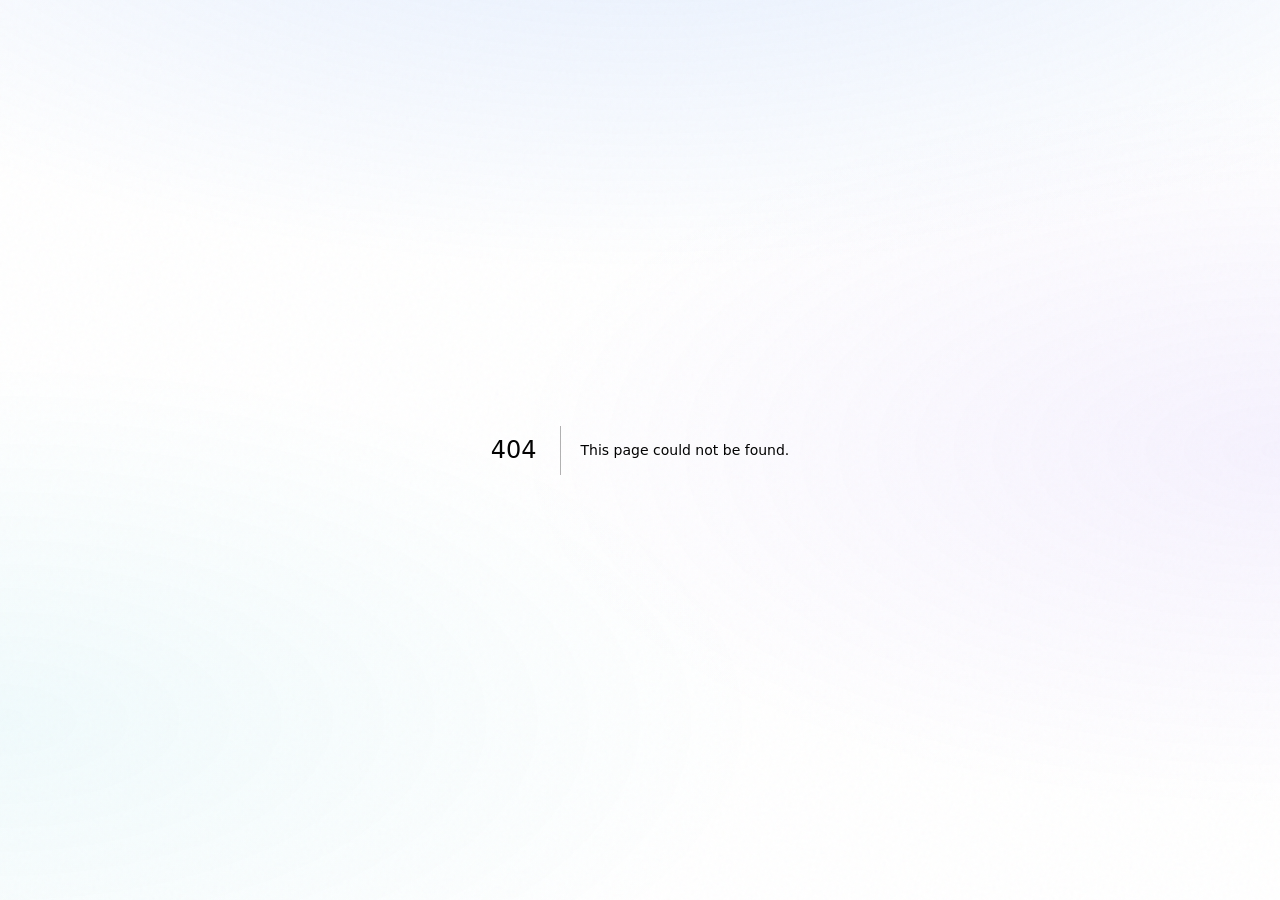
==== commit 353a8ffd: "Fix asset paths for root domain deployment The static export was built with basePath '/Stremfigement" ====
--- a/404/index.html
+++ b/404/index.html
@@ -1,98 +1 @@
-<!doctype html>
-<html lang="en">
-    <head>
-        <meta charset="utf-8" />
-        <meta name="viewport" content="width=device-width, initial-scale=1" />
-        <link rel="stylesheet" href="/_next/static/css/5fe85c0b5ccdfb42.css" data-precedence="next" />
-        <link rel="preload" as="script" fetchpriority="low" href="/_next/static/chunks/webpack-3ef606d8f237e455.js" />
-        <script src="/_next/static/chunks/fd9d1056-53513055ec5194f6.js" async=""></script>
-        <script src="/_next/static/chunks/117-e50ba868e0d6eaf2.js" async=""></script>
-        <script src="/_next/static/chunks/main-app-dc619c10cba4a903.js" async=""></script>
-        <meta name="robots" content="noindex" />
-        <title>404: This page could not be found.</title>
-        <title>Stremfigement - Stremio Configurator</title>
-        <meta name="description" content="Simplified Stremio addon configurator for Real-Debrid users" />
-        <script src="/_next/static/chunks/polyfills-42372ed130431b0a.js" nomodule=""></script>
-    </head>
-    <body>
-        <div
-            style="
-                font-family: system-ui, &quot;Segoe UI&quot;, Roboto, Helvetica, Arial, sans-serif,
-                    &quot;Apple Color Emoji&quot;, &quot;Segoe UI Emoji&quot;;
-                height: 100vh;
-                text-align: center;
-                display: flex;
-                flex-direction: column;
-                align-items: center;
-                justify-content: center;
-            "
-        >
-            <div>
-                <style>
-                    body {
-                        color: #000;
-                        background: #fff;
-                        margin: 0;
-                    }
-                    .next-error-h1 {
-                        border-right: 1px solid rgba(0, 0, 0, 0.3);
-                    }
-                    @media (prefers-color-scheme: dark) {
-                        body {
-                            color: #fff;
-                            background: #000;
-                        }
-                        .next-error-h1 {
-                            border-right: 1px solid rgba(255, 255, 255, 0.3);
-                        }
-                    }
-                </style>
-                <h1
-                    class="next-error-h1"
-                    style="
-                        display: inline-block;
-                        margin: 0 20px 0 0;
-                        padding: 0 23px 0 0;
-                        font-size: 24px;
-                        font-weight: 500;
-                        vertical-align: top;
-                        line-height: 49px;
-                    "
-                >
-                    404
-                </h1>
-                <div style="display: inline-block">
-                    <h2 style="font-size: 14px; font-weight: 400; line-height: 49px; margin: 0">
-                        This page could not be found.
-                    </h2>
-                </div>
-            </div>
-        </div>
-        <script src="/_next/static/chunks/webpack-3ef606d8f237e455.js" async=""></script>
-        <script>
-            (self.__next_f = self.__next_f || []).push([0]);
-            self.__next_f.push([2, null]);
-        </script>
-        <script>
-            self.__next_f.push([1, '1:HL["/_next/static/css/5fe85c0b5ccdfb42.css","style"]\n']);
-        </script>
-        <script>
-            self.__next_f.push([
-                1,
-                '2:I[2846,[],""]\n4:I[4707,[],""]\n5:I[6423,[],""]\nb:I[1060,[],""]\n6:{"fontFamily":"system-ui,\\"Segoe UI\\",Roboto,Helvetica,Arial,sans-serif,\\"Apple Color Emoji\\",\\"Segoe UI Emoji\\"","height":"100vh","textAlign":"center","display":"flex","flexDirection":"column","alignItems":"center","justifyContent":"center"}\n7:{"display":"inline-block","margin":"0 20px 0 0","padding":"0 23px 0 0","fontSize":24,"fontWeight":500,"verticalAlign":"top","lineHeight":"49px"}\n8:{"display":"inline-block"}\n9:{"fontSize":14,"fontWeight":400,"lineHeight":"49px","margin":0}\nc:[]\n',
-            ]);
-        </script>
-        <script>
-            self.__next_f.push([
-                1,
-                '0:["$","$L2",null,{"buildId":"l8xZJnKHfRcDU-3dOs-cS","assetPrefix":"","urlParts":["","_not-found",""],"initialTree":["",{"children":["/_not-found",{"children":["__PAGE__",{}]}]},"$undefined","$undefined",true],"initialSeedData":["",{"children":["/_not-found",{"children":["__PAGE__",{},[["$L3",[["$","title",null,{"children":"404: This page could not be found."}],["$","div",null,{"style":{"fontFamily":"system-ui,\\"Segoe UI\\",Roboto,Helvetica,Arial,sans-serif,\\"Apple Color Emoji\\",\\"Segoe UI Emoji\\"","height":"100vh","textAlign":"center","display":"flex","flexDirection":"column","alignItems":"center","justifyContent":"center"},"children":["$","div",null,{"children":[["$","style",null,{"dangerouslySetInnerHTML":{"__html":"body{color:#000;background:#fff;margin:0}.next-error-h1{border-right:1px solid rgba(0,0,0,.3)}@media (prefers-color-scheme:dark){body{color:#fff;background:#000}.next-error-h1{border-right:1px solid rgba(255,255,255,.3)}}"}}],["$","h1",null,{"className":"next-error-h1","style":{"display":"inline-block","margin":"0 20px 0 0","padding":"0 23px 0 0","fontSize":24,"fontWeight":500,"verticalAlign":"top","lineHeight":"49px"},"children":"404"}],["$","div",null,{"style":{"display":"inline-block"},"children":["$","h2",null,{"style":{"fontSize":14,"fontWeight":400,"lineHeight":"49px","margin":0},"children":"This page could not be found."}]}]]}]}]],null],null],null]},[null,["$","$L4",null,{"parallelRouterKey":"children","segmentPath":["children","/_not-found","children"],"error":"$undefined","errorStyles":"$undefined","errorScripts":"$undefined","template":["$","$L5",null,{}],"templateStyles":"$undefined","templateScripts":"$undefined","notFound":"$undefined","notFoundStyles":"$undefined"}]],null]},[[[["$","link","0",{"rel":"stylesheet","href":"/_next/static/css/5fe85c0b5ccdfb42.css","precedence":"next","crossOrigin":"$undefined"}]],["$","html",null,{"lang":"en","children":["$","body",null,{"children":["$","$L4",null,{"parallelRouterKey":"children","segmentPath":["children"],"error":"$undefined","errorStyles":"$undefined","errorScripts":"$undefined","template":["$","$L5",null,{}],"templateStyles":"$undefined","templateScripts":"$undefined","notFound":[["$","title",null,{"children":"404: This page could not be found."}],["$","div",null,{"style":"$6","children":["$","div",null,{"children":[["$","style",null,{"dangerouslySetInnerHTML":{"__html":"body{color:#000;background:#fff;margin:0}.next-error-h1{border-right:1px solid rgba(0,0,0,.3)}@media (prefers-color-scheme:dark){body{color:#fff;background:#000}.next-error-h1{border-right:1px solid rgba(255,255,255,.3)}}"}}],["$","h1",null,{"className":"next-error-h1","style":"$7","children":"404"}],["$","div",null,{"style":"$8","children":["$","h2",null,{"style":"$9","children":"This page could not be found."}]}]]}]}]],"notFoundStyles":[]}]}]}]],null],null],"couldBeIntercepted":false,"initialHead":[["$","meta",null,{"name":"robots","content":"noindex"}],"$La"],"globalErrorComponent":"$b","missingSlots":"$Wc"}]\n',
-            ]);
-        </script>
-        <script>
-            self.__next_f.push([
-                1,
-                'a:[["$","meta","0",{"name":"viewport","content":"width=device-width, initial-scale=1"}],["$","meta","1",{"charSet":"utf-8"}],["$","title","2",{"children":"Stremfigement - Stremio Configurator"}],["$","meta","3",{"name":"description","content":"Simplified Stremio addon configurator for Real-Debrid users"}]]\n3:null\n',
-            ]);
-        </script>
-    </body>
-</html>
+<!DOCTYPE html><html lang="en"><head><meta charSet="utf-8"/><meta name="viewport" content="width=device-width, initial-scale=1"/><link rel="stylesheet" href="/_next/static/css/5fe85c0b5ccdfb42.css" data-precedence="next"/><link rel="preload" as="script" fetchPriority="low" href="/_next/static/chunks/webpack-3ef606d8f237e455.js"/><script src="/_next/static/chunks/fd9d1056-53513055ec5194f6.js" async=""></script><script src="/_next/static/chunks/117-e50ba868e0d6eaf2.js" async=""></script><script src="/_next/static/chunks/main-app-dc619c10cba4a903.js" async=""></script><meta name="robots" content="noindex"/><title>404: This page could not be found.</title><title>Stremfigement - Stremio Configurator</title><meta name="description" content="Simplified Stremio addon configurator for Real-Debrid users"/><script src="/_next/static/chunks/polyfills-42372ed130431b0a.js" noModule=""></script></head><body><div style="font-family:system-ui,&quot;Segoe UI&quot;,Roboto,Helvetica,Arial,sans-serif,&quot;Apple Color Emoji&quot;,&quot;Segoe UI Emoji&quot;;height:100vh;text-align:center;display:flex;flex-direction:column;align-items:center;justify-content:center"><div><style>body{color:#000;background:#fff;margin:0}.next-error-h1{border-right:1px solid rgba(0,0,0,.3)}@media (prefers-color-scheme:dark){body{color:#fff;background:#000}.next-error-h1{border-right:1px solid rgba(255,255,255,.3)}}</style><h1 class="next-error-h1" style="display:inline-block;margin:0 20px 0 0;padding:0 23px 0 0;font-size:24px;font-weight:500;vertical-align:top;line-height:49px">404</h1><div style="display:inline-block"><h2 style="font-size:14px;font-weight:400;line-height:49px;margin:0">This page could not be found.</h2></div></div></div><script src="/_next/static/chunks/webpack-3ef606d8f237e455.js" async=""></script><script>(self.__next_f=self.__next_f||[]).push([0]);self.__next_f.push([2,null])</script><script>self.__next_f.push([1,"1:HL[\"/_next/static/css/5fe85c0b5ccdfb42.css\",\"style\"]\n"])</script><script>self.__next_f.push([1,"2:I[2846,[],\"\"]\n4:I[4707,[],\"\"]\n5:I[6423,[],\"\"]\nb:I[1060,[],\"\"]\n6:{\"fontFamily\":\"system-ui,\\\"Segoe UI\\\",Roboto,Helvetica,Arial,sans-serif,\\\"Apple Color Emoji\\\",\\\"Segoe UI Emoji\\\"\",\"height\":\"100vh\",\"textAlign\":\"center\",\"display\":\"flex\",\"flexDirection\":\"column\",\"alignItems\":\"center\",\"justifyContent\":\"center\"}\n7:{\"display\":\"inline-block\",\"margin\":\"0 20px 0 0\",\"padding\":\"0 23px 0 0\",\"fontSize\":24,\"fontWeight\":500,\"verticalAlign\":\"top\",\"lineHeight\":\"49px\"}\n8:{\"display\":\"inline-block\"}\n9:{\"fontSize\":14,\"fontWeight\":400,\"lineHeight\":\"49px\",\"margin\":0}\nc:[]\n"])</script><script>self.__next_f.push([1,"0:[\"$\",\"$L2\",null,{\"buildId\":\"l8xZJnKHfRcDU-3dOs-cS\",\"assetPrefix\":\"\",\"urlParts\":[\"\",\"_not-found\",\"\"],\"initialTree\":[\"\",{\"children\":[\"/_not-found\",{\"children\":[\"__PAGE__\",{}]}]},\"$undefined\",\"$undefined\",true],\"initialSeedData\":[\"\",{\"children\":[\"/_not-found\",{\"children\":[\"__PAGE__\",{},[[\"$L3\",[[\"$\",\"title\",null,{\"children\":\"404: This page could not be found.\"}],[\"$\",\"div\",null,{\"style\":{\"fontFamily\":\"system-ui,\\\"Segoe UI\\\",Roboto,Helvetica,Arial,sans-serif,\\\"Apple Color Emoji\\\",\\\"Segoe UI Emoji\\\"\",\"height\":\"100vh\",\"textAlign\":\"center\",\"display\":\"flex\",\"flexDirection\":\"column\",\"alignItems\":\"center\",\"justifyContent\":\"center\"},\"children\":[\"$\",\"div\",null,{\"children\":[[\"$\",\"style\",null,{\"dangerouslySetInnerHTML\":{\"__html\":\"body{color:#000;background:#fff;margin:0}.next-error-h1{border-right:1px solid rgba(0,0,0,.3)}@media (prefers-color-scheme:dark){body{color:#fff;background:#000}.next-error-h1{border-right:1px solid rgba(255,255,255,.3)}}\"}}],[\"$\",\"h1\",null,{\"className\":\"next-error-h1\",\"style\":{\"display\":\"inline-block\",\"margin\":\"0 20px 0 0\",\"padding\":\"0 23px 0 0\",\"fontSize\":24,\"fontWeight\":500,\"verticalAlign\":\"top\",\"lineHeight\":\"49px\"},\"children\":\"404\"}],[\"$\",\"div\",null,{\"style\":{\"display\":\"inline-block\"},\"children\":[\"$\",\"h2\",null,{\"style\":{\"fontSize\":14,\"fontWeight\":400,\"lineHeight\":\"49px\",\"margin\":0},\"children\":\"This page could not be found.\"}]}]]}]}]],null],null],null]},[null,[\"$\",\"$L4\",null,{\"parallelRouterKey\":\"children\",\"segmentPath\":[\"children\",\"/_not-found\",\"children\"],\"error\":\"$undefined\",\"errorStyles\":\"$undefined\",\"errorScripts\":\"$undefined\",\"template\":[\"$\",\"$L5\",null,{}],\"templateStyles\":\"$undefined\",\"templateScripts\":\"$undefined\",\"notFound\":\"$undefined\",\"notFoundStyles\":\"$undefined\"}]],null]},[[[[\"$\",\"link\",\"0\",{\"rel\":\"stylesheet\",\"href\":\"/_next/static/css/5fe85c0b5ccdfb42.css\",\"precedence\":\"next\",\"crossOrigin\":\"$undefined\"}]],[\"$\",\"html\",null,{\"lang\":\"en\",\"children\":[\"$\",\"body\",null,{\"children\":[\"$\",\"$L4\",null,{\"parallelRouterKey\":\"children\",\"segmentPath\":[\"children\"],\"error\":\"$undefined\",\"errorStyles\":\"$undefined\",\"errorScripts\":\"$undefined\",\"template\":[\"$\",\"$L5\",null,{}],\"templateStyles\":\"$undefined\",\"templateScripts\":\"$undefined\",\"notFound\":[[\"$\",\"title\",null,{\"children\":\"404: This page could not be found.\"}],[\"$\",\"div\",null,{\"style\":\"$6\",\"children\":[\"$\",\"div\",null,{\"children\":[[\"$\",\"style\",null,{\"dangerouslySetInnerHTML\":{\"__html\":\"body{color:#000;background:#fff;margin:0}.next-error-h1{border-right:1px solid rgba(0,0,0,.3)}@media (prefers-color-scheme:dark){body{color:#fff;background:#000}.next-error-h1{border-right:1px solid rgba(255,255,255,.3)}}\"}}],[\"$\",\"h1\",null,{\"className\":\"next-error-h1\",\"style\":\"$7\",\"children\":\"404\"}],[\"$\",\"div\",null,{\"style\":\"$8\",\"children\":[\"$\",\"h2\",null,{\"style\":\"$9\",\"children\":\"This page could not be found.\"}]}]]}]}]],\"notFoundStyles\":[]}]}]}]],null],null],\"couldBeIntercepted\":false,\"initialHead\":[[\"$\",\"meta\",null,{\"name\":\"robots\",\"content\":\"noindex\"}],\"$La\"],\"globalErrorComponent\":\"$b\",\"missingSlots\":\"$Wc\"}]\n"])</script><script>self.__next_f.push([1,"a:[[\"$\",\"meta\",\"0\",{\"name\":\"viewport\",\"content\":\"width=device-width, initial-scale=1\"}],[\"$\",\"meta\",\"1\",{\"charSet\":\"utf-8\"}],[\"$\",\"title\",\"2\",{\"children\":\"Stremfigement - Stremio Configurator\"}],[\"$\",\"meta\",\"3\",{\"name\":\"description\",\"content\":\"Simplified Stremio addon configurator for Real-Debrid users\"}]]\n3:null\n"])</script></body></html>
